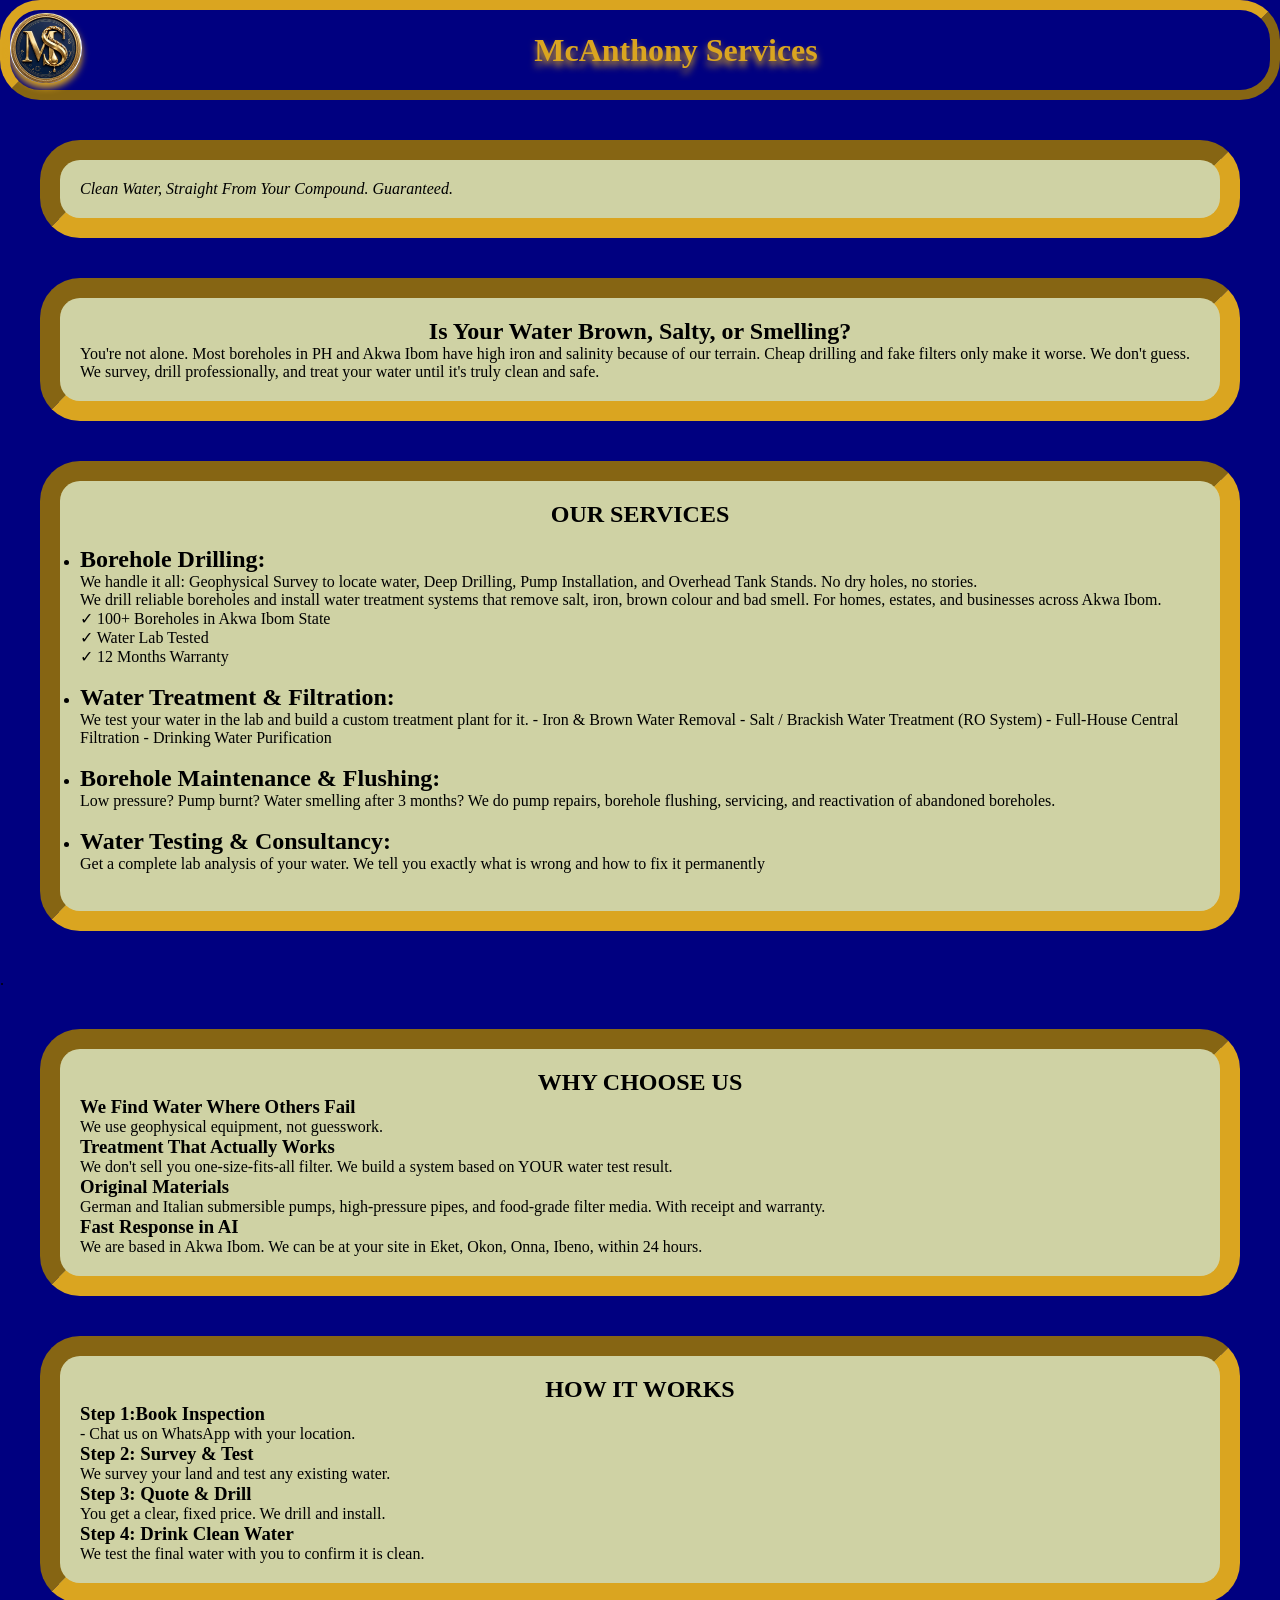
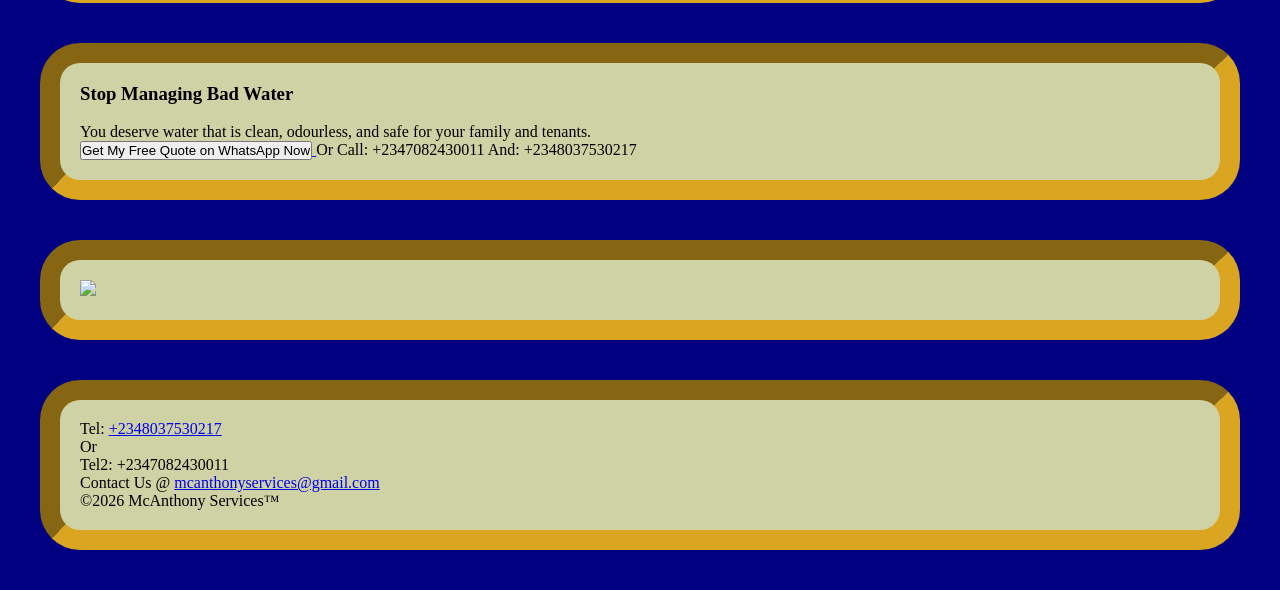
==== index.html @ 1897df6a "Rename main.html to index.html" ====
<!DOCTYPE html>
<html lang="en">
<head>
  <meta charset="UTF-8">
  <meta name="viewport" content="width=device-width, initial-scale=1.0">
  <title>McAnthony Services</title>
  <link rel="stylesheet" href="style.css" type="text/css" media="all">
  <link rel="shortcut icon" href="icon (1).jpg" type="image/x-icon">
</head>
<body>
  <header>
    <div class="hero-icon">
      <img src="icon (1).jpg">
    </div>
    <div class="hero-heading">
      <h1>McAnthony Services</h1>
    </div><br>
  </header>
  <main>
<!--1. NAVBAR
Logo: [YOUR COMPANY NAME]
Menu: Services | Projects | Water Test | Contact
Button: [ Book Free Inspection ]-->
    <section class="body">
      <em>Clean Water, Straight From Your Compound. Guaranteed.</em>
    </section>
    <section class="body">
      <h1>Is Your Water Brown, Salty, or Smelling?</h1>
      <p>You're not alone. Most boreholes in PH and Akwa Ibom have high iron and salinity because of our terrain. Cheap drilling and fake filters only make it worse.
    
    We don't guess. We survey, drill professionally, and treat your water until it's truly clean and safe.</p>
    </section> 
    <section class="body">
      <h1>
        OUR SERVICES
      </h1>
      <br>
      <p>
            <ul>
              <li><h2>Borehole Drilling:</h2>
    We handle it all: Geophysical Survey to locate water, Deep Drilling, Pump Installation, and Overhead Tank Stands. No dry holes, no stories.
                  <p>
      We drill reliable boreholes and install water treatment systems that remove salt, iron, brown colour and bad smell. For homes, estates, and businesses across Akwa Ibom.
    <p>✓ 100+ Boreholes in Akwa Ibom State <br>✓ Water Lab Tested <br>✓ 12 Months Warranty</p>
    </li><br>
    <li><h2>Water Treatment & Filtration:</h2>
    We test your water in the lab and build a custom treatment plant for it.
    - Iron & Brown Water Removal
    - Salt / Brackish Water Treatment (RO System)
    - Full-House Central Filtration
    - Drinking Water Purification
    </li><br>
    <li>
      <h2>Borehole Maintenance & Flushing:</h2>
    Low pressure? Pump burnt? Water smelling after 3 months? We do pump repairs, borehole flushing, servicing, and reactivation of abandoned boreholes.
    
    </li><br>
    <li>
      <h2>Water Testing & Consultancy:</h2>
    Get a complete lab analysis of your water. We tell you exactly what is wrong and how to fix it permanently
    </li><br>
            </ul>
      </p>
    </section>
    
.
    
    <section class="body">
      <h1>
        WHY CHOOSE US
      </h1>
      <p>
            <h3>We Find Water Where Others Fail</h3>We use geophysical equipment, not guesswork.
    <h3>Treatment That Actually Works</h3>We don't sell you one-size-fits-all filter. We build a system based on YOUR water test result.<br>
    <h3>Original Materials</h3>
        German and Italian submersible pumps, high-pressure pipes, and food-grade filter media. With receipt and warranty.
    <br>
    <h3>Fast Response in AI</h3>
        We are based in Akwa Ibom. We can be at your site in Eket, Okon, Onna, Ibeno, within 24 hours.
      </p>
    </section>
    

      <section class="body">
        <h1>
          HOW IT WORKS
        </h1>
        <p><h3>Step 1:Book Inspection </h3>- Chat us on WhatsApp with your location.
      <h3>Step 2: Survey & Test</h3> We survey your land and test any existing water.
      <h3>Step 3: Quote & Drill</h3> You get a clear, fixed price. We drill and install.
      <h3>Step 4: Drink Clean Water</h3>We test the final water with you to confirm it is clean.</p>
      </section>
      
      <section class="body">
        <h3>Stop Managing Bad Water</h3><br>
      
      You deserve water that is clean, odourless, and safe for your family and tenants.<br>
      
      <a href="https://wa.me/+2348037530217/">
        <button>
        Get My Free Quote on WhatsApp Now
        </button>
        </a>
      Or Call: +2347082430011
        And: +2348037530217
      </section>
  </main>
<section class="body">
  <img width="100%" src="src/ad.jpg">
</section>
  <footer class="body">
    Tel: <a href="https://wa.me/+2348037530217">+2348037530217</a>
    <br>
    Or<br>
    Tel2: +2347082430011
    <br>
    Contact Us @ <a href="mailto:mcanthonyservices@gmail.com">mcanthonyservices@gmail.com</a><br>
    ©2026 McAnthony Services™
  </footer>
</body>
</html>
---- style.css ----
*{
  margin: 0;
  padding: 0;
  box-sizing: border-box;
}

body{
  background-color: navy;
}
header{
  height: 100px;
  background: navy;
  color: goldenrod;
  display: flex;
  align-items: center;
  justify-content: space-between;
  font-weight: bold;
  font-family: 'Times New Roman', Times, serif;
  text-shadow: 0px 5px 7px;
  border: 10px outset goldenrod;
  border-radius: 40px;
  position: sticky;
    top: 0;
    z-index: 20;
}

div.hero-icon img{
  width: 72px;
  border-radius: 37px;
  box-shadow: 0 5px 7px;
}

footer{
  background-color: navy;
  font-weight: 300;
}

.body{
  min-width: 300px;
  max-width: 1fr;
  background-color: #cfd2a4;
  border: 20px inset goldenrod;
  border-radius: 40px;
  padding: 20px;
  margin: 40px;
  font-family: Cambria, Cochin, Georgia, Times, 'Times New Roman', serif;
}

h1{
  text-align: center;
}
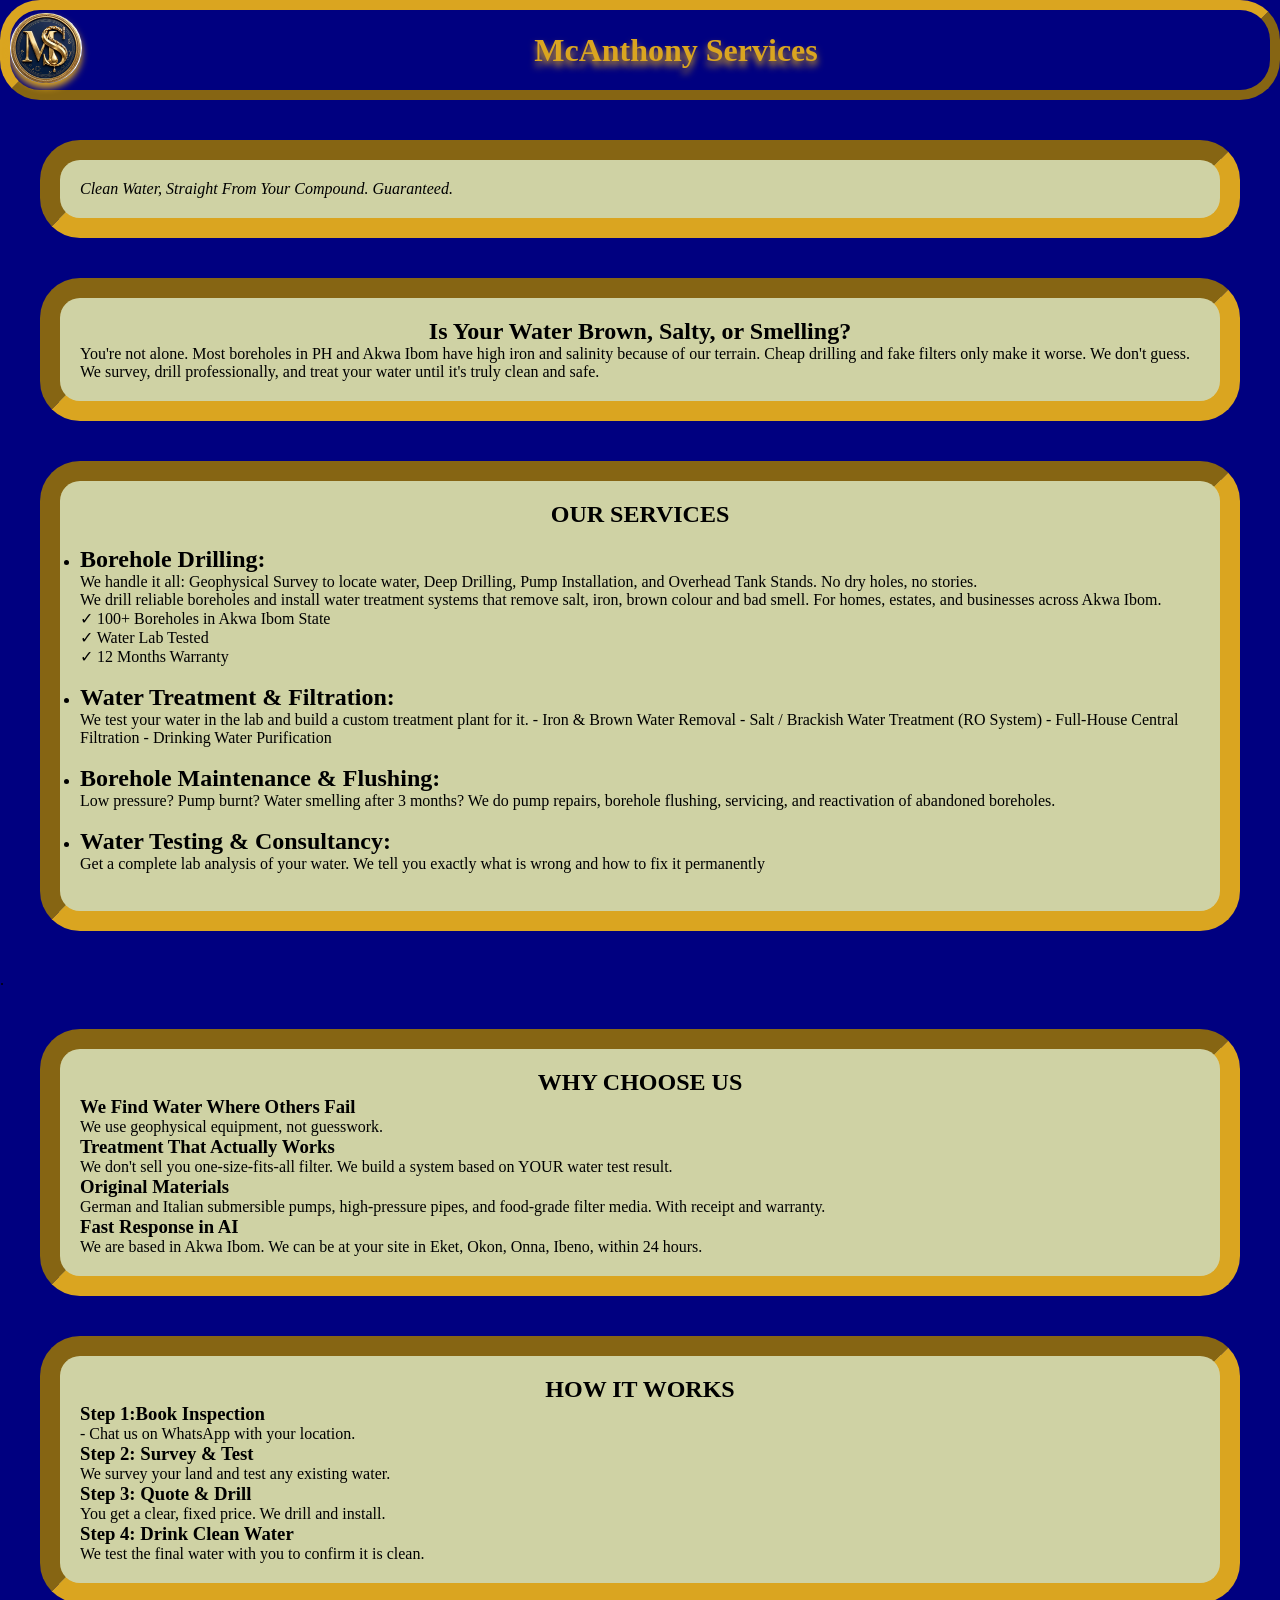
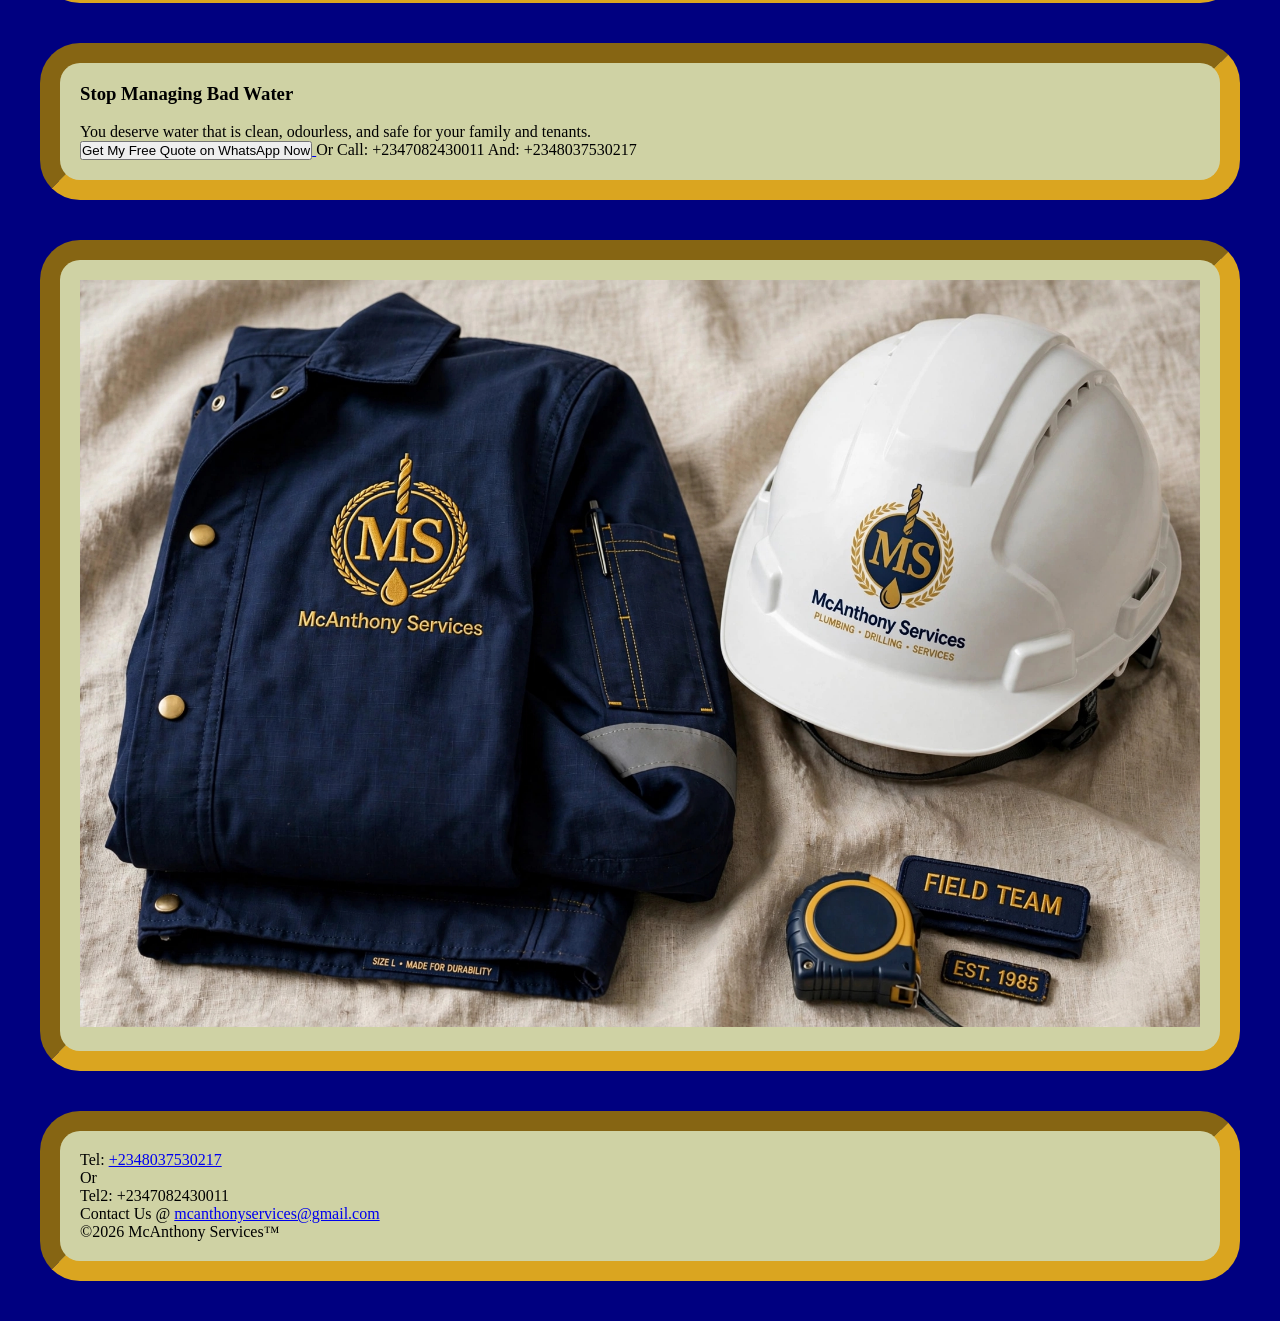
==== commit 07c1e5e6: "Update index.html" ====
--- a/index.html
+++ b/index.html
@@ -106,7 +106,7 @@
       </section>
   </main>
 <section class="body">
-  <img width="100%" src="src/ad.jpg">
+  <img width="100%" src="ad.jpg">
 </section>
   <footer class="body">
     Tel: <a href="https://wa.me/+2348037530217">+2348037530217</a>
